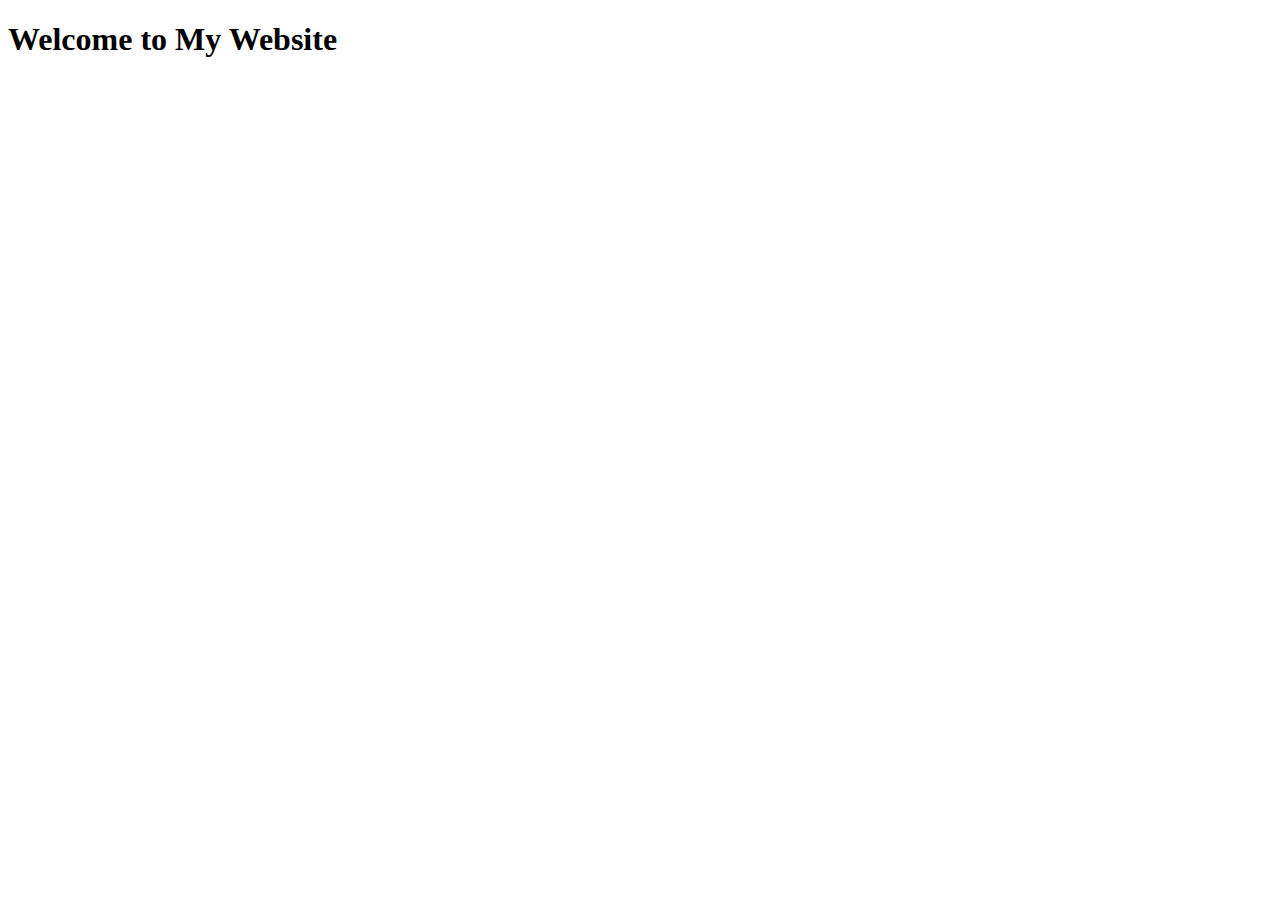
==== Index.html @ 5b200529 "Add files via upload" ====
<!DOCTYPE html>
<html lang="lt">
  <head>
    <meta charset="UTF-8">
    <meta name="viewport" content="width=device-width, initial-scale=1.0">
    <meta http-equiv="X-UA-Compatible" content="ie=edge">
    <title>My Website</title>
    <link rel="stylesheet" href="./style.css">
    <link rel="icon" href="./favicon.ico" type="image/x-icon">
  </head>
  <body>
    <main>
        <h1>Welcome to My Website</h1>  
    </main>
    <script src="index.js"></script>
  </body>
</html>
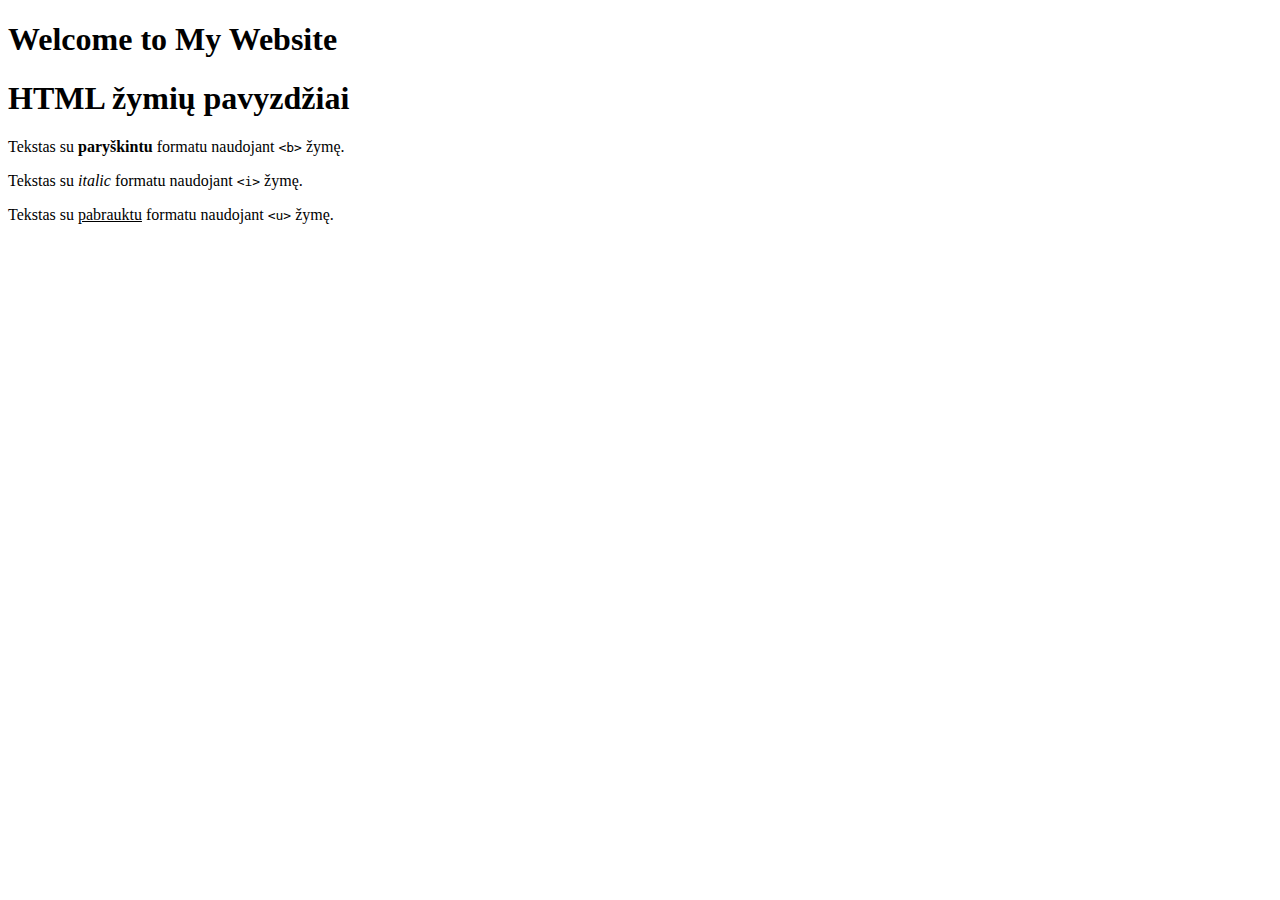
==== commit 70c40b57: "Add files via upload" ====
--- a/Index.html
+++ b/Index.html
@@ -1,16 +1,22 @@
 <!DOCTYPE html>
+<!-- Domas Stagniūnaas EAF-23 -->
 <html lang="lt">
   <head>
     <meta charset="UTF-8">
     <meta name="viewport" content="width=device-width, initial-scale=1.0">
     <meta http-equiv="X-UA-Compatible" content="ie=edge">
-    <title>My Website</title>
+    <title>Laboras</title>
     <link rel="stylesheet" href="./style.css">
     <link rel="icon" href="./favicon.ico" type="image/x-icon">
   </head>
   <body>
     <main>
         <h1>Welcome to My Website</h1>  
+        <h1>HTML žymių pavyzdžiai</h1>
+        
+        <p>Tekstas su <b>paryškintu</b> formatu naudojant <code>&lt;b&gt;</code> žymę.</p>
+        <p>Tekstas su <i>italic</i> formatu naudojant <code>&lt;i&gt;</code> žymę.</p>
+        <p>Tekstas su <u>pabrauktu</u> formatu naudojant <code>&lt;u&gt;</code> žymę.</p>
     </main>
     <script src="index.js"></script>
   </body>
